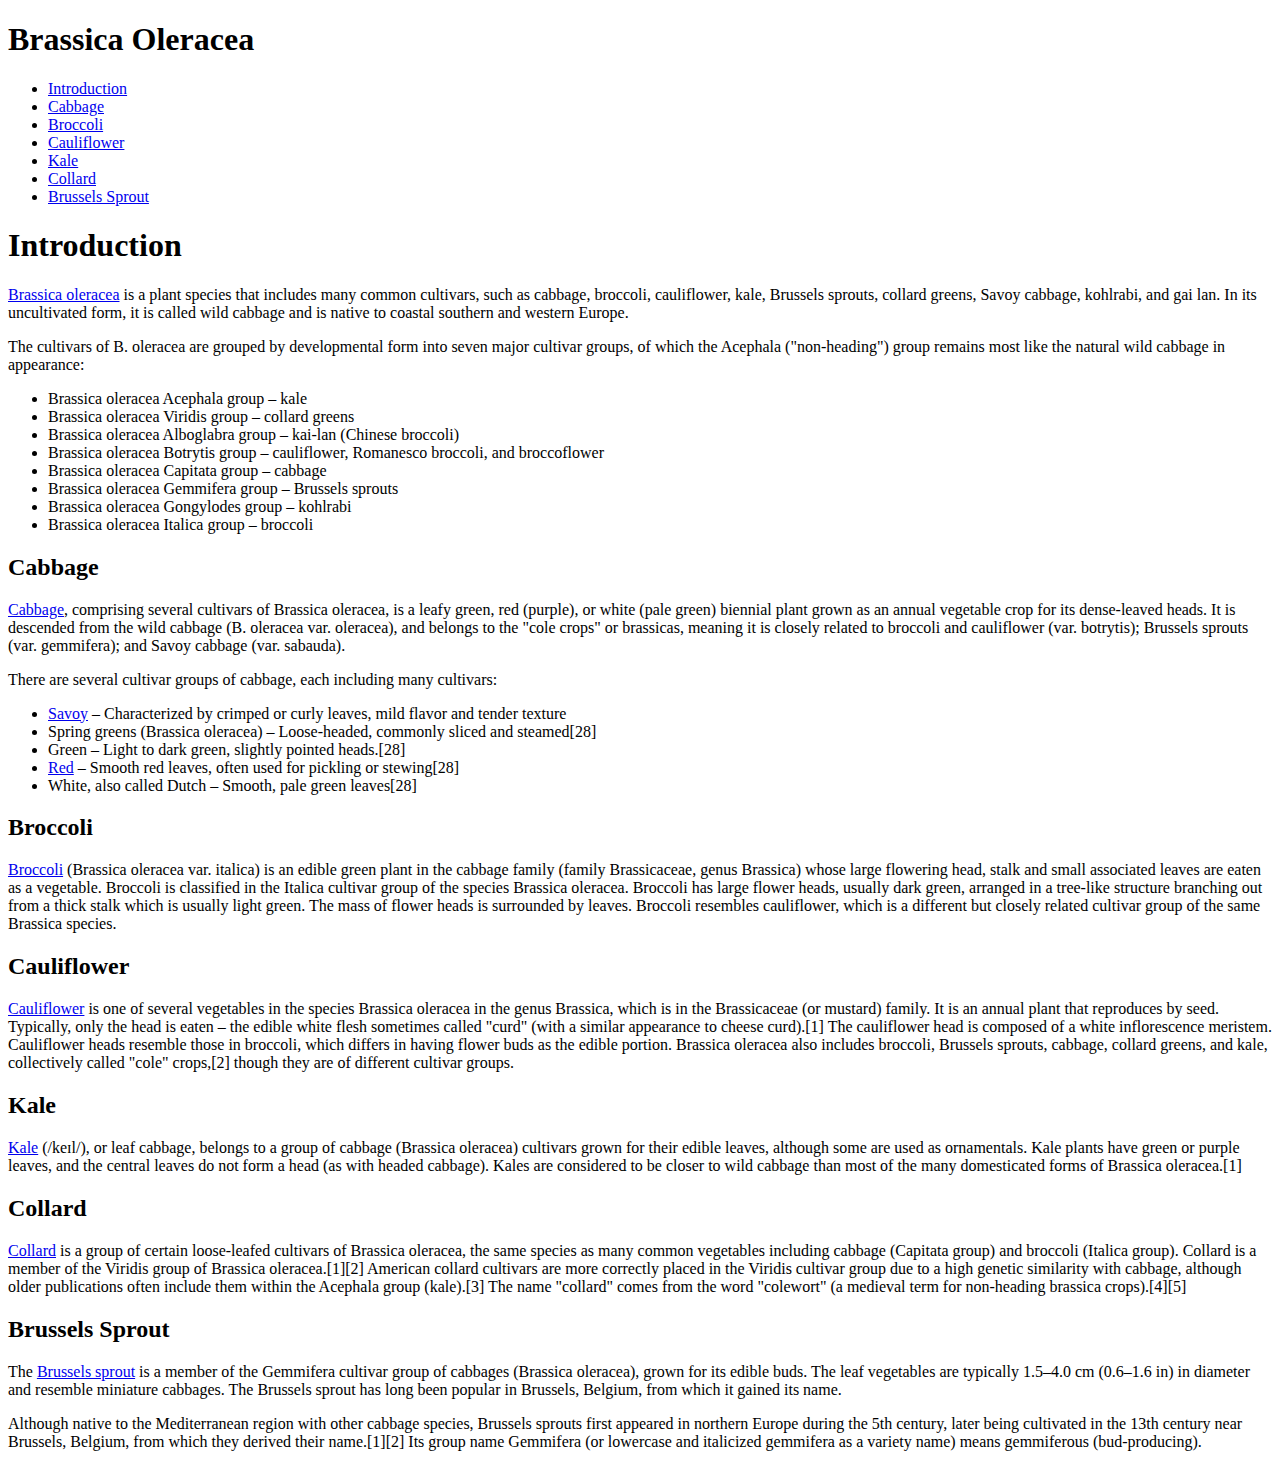
==== oleracea.html @ af7c7647 "text" ====
<!DOCTYPE html>
<html lang="en">
  <head>
    <meta charset="UTF-8" />
    <link rel="stylesheet" href="styles.css">
    <meta name="viewport" content="width=device-width, initial-scale=1.0" />
  </head>
  <body>
    <nav id="navbar">
      <header>
        <h1>Brassica Oleracea</h1>
      </header>
      <ul>
        <li><a href="#introduction" class="nav-link">Introduction</a></li>
        <li><a href="#cabbage" class="nav-link">Cabbage</a></li>
        <li><a href="#broccoli" class="nav-link">Broccoli</a></li>
        <li><a href="#cauliflower" class="nav-link">Cauliflower</a></li>
        <li><a href="#kale" class="nav-link">Kale</a></li>
        <li><a href="#collard" class="nav-link">Collard</a></li>
        <li><a href="#brussels_sprout" class="nav-link">Brussels Sprout</a></li>
      </ul>
    </nav>
    <main id="main-doc">
      <section class="main-section" id="introduction">
        <header>
          <h1>Introduction</h1>
        </header>
        <p><a href="https://en.wikipedia.org/wiki/Brassica_oleracea" target="_blank">Brassica oleracea</a> is a plant species that includes many common cultivars, such as cabbage, broccoli, cauliflower, kale, Brussels sprouts, collard greens, Savoy cabbage, kohlrabi, and gai lan. In its uncultivated form, it is called wild cabbage and is native to coastal southern and western Europe.</p>
        <p>The cultivars of B. oleracea are grouped by developmental form into seven major cultivar groups, of which the Acephala ("non-heading") group remains most like the natural wild cabbage in appearance:</p>
        <ul>
          <li>Brassica oleracea Acephala group – kale</li>
          <li>Brassica oleracea Viridis group – collard greens</li>
          <li>Brassica oleracea Alboglabra group – kai-lan (Chinese broccoli)</li>
          <li>Brassica oleracea Botrytis group – cauliflower, Romanesco broccoli, and broccoflower</li>
          <li>Brassica oleracea Capitata group – cabbage</li>
          <li>Brassica oleracea Gemmifera group – Brussels sprouts</li>
          <li>Brassica oleracea Gongylodes group – kohlrabi</li>
          <li>Brassica oleracea Italica group – broccoli</li>
        </ul>
      </section>
      <section class="main-section" id="cabbage">
        <header>
          <h2>Cabbage</h2>
        </header>
        <p><a href="https://en.wikipedia.org/wiki/Cabbage">Cabbage</a>, comprising several cultivars of Brassica oleracea, is a leafy green, red (purple), or white (pale green) biennial plant grown as an annual vegetable crop for its dense-leaved heads. It is descended from the wild cabbage (B. oleracea var. oleracea), and belongs to the "cole crops" or brassicas, meaning it is closely related to broccoli and cauliflower (var. botrytis); Brussels sprouts (var. gemmifera); and Savoy cabbage (var. sabauda).</p>
        <p>There are several cultivar groups of cabbage, each including many cultivars:</p>
        <ul>
          <li><a href="https://en.wikipedia.org/wiki/Savoy_cabbage">Savoy</a> – Characterized by crimped or curly leaves, mild flavor and tender texture</li>
          <li>Spring greens (Brassica oleracea) – Loose-headed, commonly sliced and steamed[28]</li>
          <li>Green – Light to dark green, slightly pointed heads.[28]</li>
          <li><a href="https://en.wikipedia.org/wiki/Red_cabbage">Red</a> – Smooth red leaves, often used for pickling or stewing[28]</li>
          <li>White, also called Dutch – Smooth, pale green leaves[28]</li>
        </ul>
      </section>
      <section class="main-section" id="broccoli">
        <header>
          <h2>Broccoli</h2>
        </header>
        <p><a href="https://en.wikipedia.org/wiki/Broccoli">Broccoli</a> (Brassica oleracea var. italica) is an edible green plant in the cabbage family (family Brassicaceae, genus Brassica) whose large flowering head, stalk and small associated leaves are eaten as a vegetable. Broccoli is classified in the Italica cultivar group of the species Brassica oleracea. Broccoli has large flower heads, usually dark green, arranged in a tree-like structure branching out from a thick stalk which is usually light green. The mass of flower heads is surrounded by leaves. Broccoli resembles cauliflower, which is a different but closely related cultivar group of the same Brassica species.</p>
      </section>
      <section class="main-section" id="cauliflower">
        <header>
          <h2>Cauliflower</h2>
        </header>
        <p><a href="https://en.wikipedia.org/wiki/Cauliflower">Cauliflower</a> is one of several vegetables in the species Brassica oleracea in the genus Brassica, which is in the Brassicaceae (or mustard) family. It is an annual plant that reproduces by seed. Typically, only the head is eaten – the edible white flesh sometimes called "curd" (with a similar appearance to cheese curd).[1] The cauliflower head is composed of a white inflorescence meristem. Cauliflower heads resemble those in broccoli, which differs in having flower buds as the edible portion. Brassica oleracea also includes broccoli, Brussels sprouts, cabbage, collard greens, and kale, collectively called "cole" crops,[2] though they are of different cultivar groups.</p>
      </section>
      <section class="main-section" id="kale">
        <header>
          <h2>Kale</h2>
        </header>
        <p><a href="https://en.wikipedia.org/wiki/Kale">Kale</a> (/keɪl/), or leaf cabbage, belongs to a group of cabbage (Brassica oleracea) cultivars grown for their edible leaves, although some are used as ornamentals. Kale plants have green or purple leaves, and the central leaves do not form a head (as with headed cabbage). Kales are considered to be closer to wild cabbage than most of the many domesticated forms of Brassica oleracea.[1]</p>
      </section>
      <section class="main-section" id="collard">
        <header>
          <h2>Collard</h2>
        </header>
        <p><a href="https://en.wikipedia.org/wiki/Collard_(plant)">Collard</a> is a group of certain loose-leafed cultivars of Brassica oleracea, the same species as many common vegetables including cabbage (Capitata group) and broccoli (Italica group). Collard is a member of the Viridis group of Brassica oleracea.[1][2] American collard cultivars are more correctly placed in the Viridis cultivar group due to a high genetic similarity with cabbage, although older publications often include them within the Acephala group (kale).[3] The name "collard" comes from the word "colewort" (a medieval term for non-heading brassica crops).[4][5]</p>
      </section>
      <section class="main-section" id="brussels_sprout">
        <header>
          <h2>Brussels Sprout</h2>
        </header>
        <p>The <a href="https://en.wikipedia.org/wiki/Brussels_sprout">Brussels sprout</a> is a member of the Gemmifera cultivar group of cabbages (Brassica oleracea), grown for its edible buds. The leaf vegetables are typically 1.5–4.0 cm (0.6–1.6 in) in diameter and resemble miniature cabbages. The Brussels sprout has long been popular in Brussels, Belgium, from which it gained its name.</p>
        <p>Although native to the Mediterranean region with other cabbage species, Brussels sprouts first appeared in northern Europe during the 5th century, later being cultivated in the 13th century near Brussels, Belgium, from which they derived their name.[1][2] Its group name Gemmifera (or lowercase and italicized gemmifera as a variety name) means gemmiferous (bud-producing).</p>
        <code></code>
        <code></code>
        <code></code>
        <code></code>
        <code></code>
      </section>
    </main>
  </body>
</html>
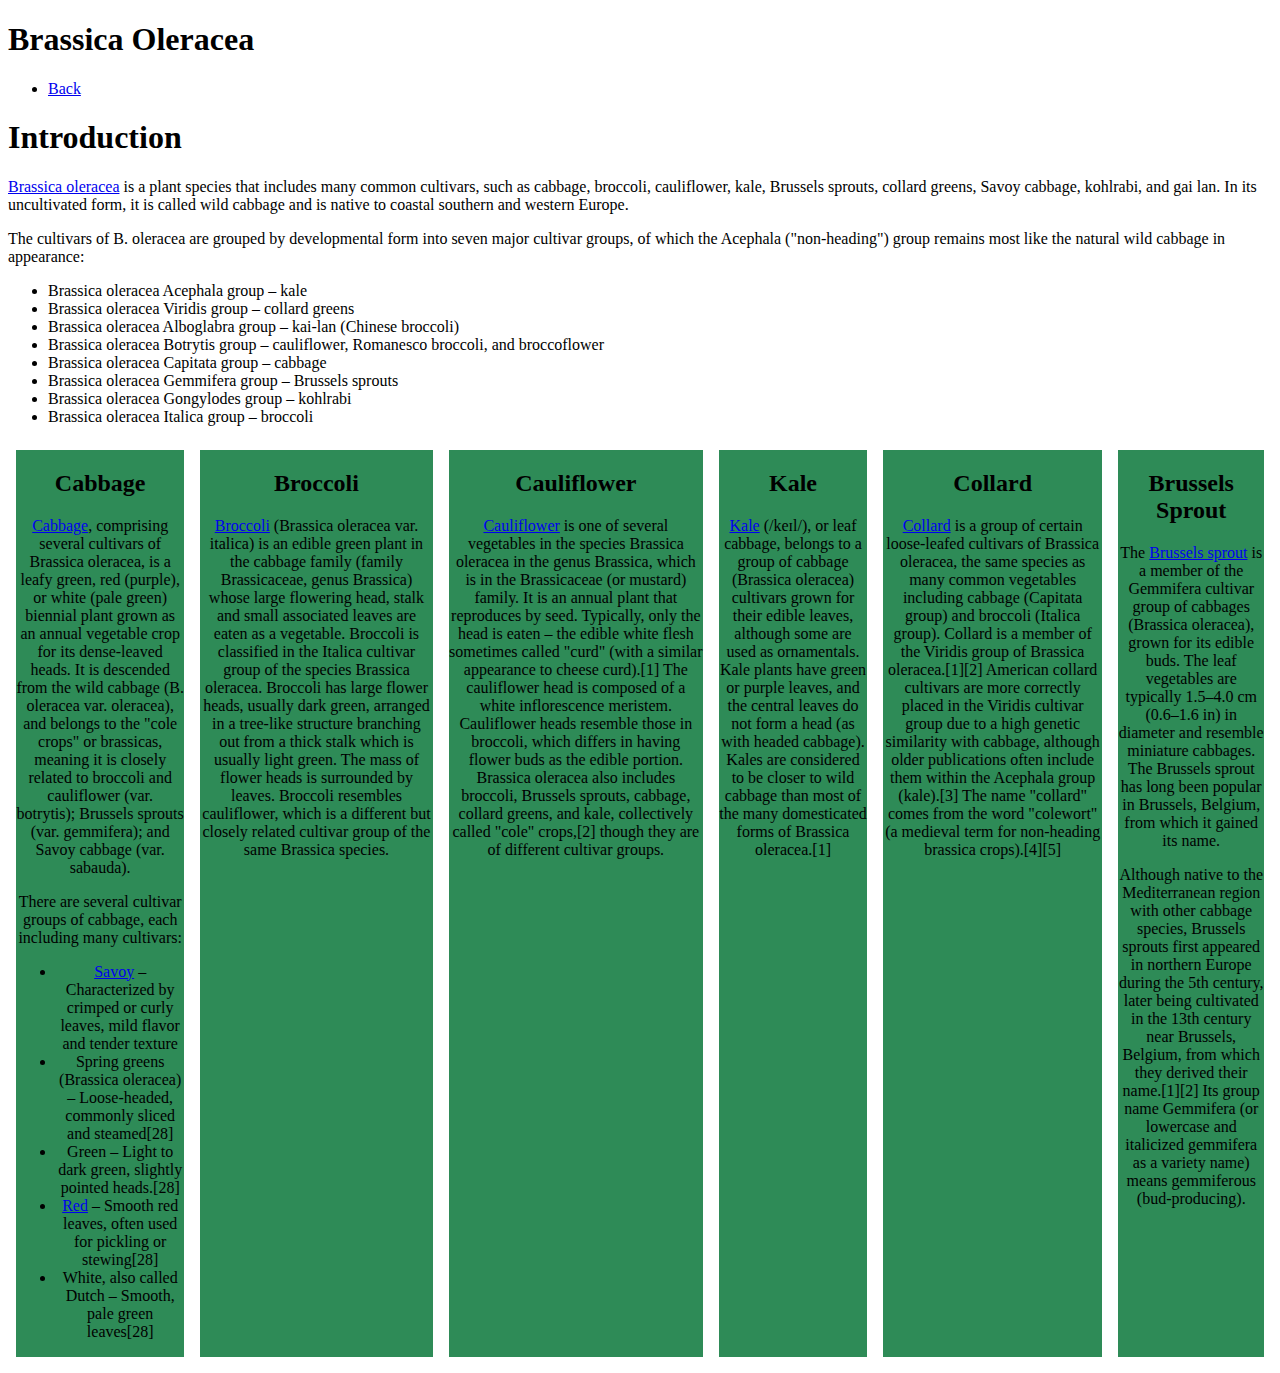
==== commit 79de5954: "backlink" ====
--- a/oleracea.html
+++ b/oleracea.html
@@ -11,17 +11,11 @@
         <h1>Brassica Oleracea</h1>
       </header>
       <ul>
-        <li><a href="#introduction" class="nav-link">Introduction</a></li>
-        <li><a href="#cabbage" class="nav-link">Cabbage</a></li>
-        <li><a href="#broccoli" class="nav-link">Broccoli</a></li>
-        <li><a href="#cauliflower" class="nav-link">Cauliflower</a></li>
-        <li><a href="#kale" class="nav-link">Kale</a></li>
-        <li><a href="#collard" class="nav-link">Collard</a></li>
-        <li><a href="#brussels_sprout" class="nav-link">Brussels Sprout</a></li>
+        <li><a href="index.html">Back</a></li>
       </ul>
     </nav>
     <main id="main-doc">
-      <section class="main-section" id="introduction">
+      <section id="introduction">
         <header>
           <h1>Introduction</h1>
         </header>
@@ -38,56 +32,53 @@
           <li>Brassica oleracea Italica group – broccoli</li>
         </ul>
       </section>
-      <section class="main-section" id="cabbage">
-        <header>
-          <h2>Cabbage</h2>
-        </header>
-        <p><a href="https://en.wikipedia.org/wiki/Cabbage">Cabbage</a>, comprising several cultivars of Brassica oleracea, is a leafy green, red (purple), or white (pale green) biennial plant grown as an annual vegetable crop for its dense-leaved heads. It is descended from the wild cabbage (B. oleracea var. oleracea), and belongs to the "cole crops" or brassicas, meaning it is closely related to broccoli and cauliflower (var. botrytis); Brussels sprouts (var. gemmifera); and Savoy cabbage (var. sabauda).</p>
-        <p>There are several cultivar groups of cabbage, each including many cultivars:</p>
-        <ul>
-          <li><a href="https://en.wikipedia.org/wiki/Savoy_cabbage">Savoy</a> – Characterized by crimped or curly leaves, mild flavor and tender texture</li>
-          <li>Spring greens (Brassica oleracea) – Loose-headed, commonly sliced and steamed[28]</li>
-          <li>Green – Light to dark green, slightly pointed heads.[28]</li>
-          <li><a href="https://en.wikipedia.org/wiki/Red_cabbage">Red</a> – Smooth red leaves, often used for pickling or stewing[28]</li>
-          <li>White, also called Dutch – Smooth, pale green leaves[28]</li>
-        </ul>
-      </section>
-      <section class="main-section" id="broccoli">
-        <header>
-          <h2>Broccoli</h2>
-        </header>
-        <p><a href="https://en.wikipedia.org/wiki/Broccoli">Broccoli</a> (Brassica oleracea var. italica) is an edible green plant in the cabbage family (family Brassicaceae, genus Brassica) whose large flowering head, stalk and small associated leaves are eaten as a vegetable. Broccoli is classified in the Italica cultivar group of the species Brassica oleracea. Broccoli has large flower heads, usually dark green, arranged in a tree-like structure branching out from a thick stalk which is usually light green. The mass of flower heads is surrounded by leaves. Broccoli resembles cauliflower, which is a different but closely related cultivar group of the same Brassica species.</p>
-      </section>
-      <section class="main-section" id="cauliflower">
-        <header>
-          <h2>Cauliflower</h2>
-        </header>
-        <p><a href="https://en.wikipedia.org/wiki/Cauliflower">Cauliflower</a> is one of several vegetables in the species Brassica oleracea in the genus Brassica, which is in the Brassicaceae (or mustard) family. It is an annual plant that reproduces by seed. Typically, only the head is eaten – the edible white flesh sometimes called "curd" (with a similar appearance to cheese curd).[1] The cauliflower head is composed of a white inflorescence meristem. Cauliflower heads resemble those in broccoli, which differs in having flower buds as the edible portion. Brassica oleracea also includes broccoli, Brussels sprouts, cabbage, collard greens, and kale, collectively called "cole" crops,[2] though they are of different cultivar groups.</p>
-      </section>
-      <section class="main-section" id="kale">
-        <header>
-          <h2>Kale</h2>
-        </header>
-        <p><a href="https://en.wikipedia.org/wiki/Kale">Kale</a> (/keɪl/), or leaf cabbage, belongs to a group of cabbage (Brassica oleracea) cultivars grown for their edible leaves, although some are used as ornamentals. Kale plants have green or purple leaves, and the central leaves do not form a head (as with headed cabbage). Kales are considered to be closer to wild cabbage than most of the many domesticated forms of Brassica oleracea.[1]</p>
-      </section>
-      <section class="main-section" id="collard">
-        <header>
-          <h2>Collard</h2>
-        </header>
-        <p><a href="https://en.wikipedia.org/wiki/Collard_(plant)">Collard</a> is a group of certain loose-leafed cultivars of Brassica oleracea, the same species as many common vegetables including cabbage (Capitata group) and broccoli (Italica group). Collard is a member of the Viridis group of Brassica oleracea.[1][2] American collard cultivars are more correctly placed in the Viridis cultivar group due to a high genetic similarity with cabbage, although older publications often include them within the Acephala group (kale).[3] The name "collard" comes from the word "colewort" (a medieval term for non-heading brassica crops).[4][5]</p>
-      </section>
-      <section class="main-section" id="brussels_sprout">
-        <header>
-          <h2>Brussels Sprout</h2>
-        </header>
-        <p>The <a href="https://en.wikipedia.org/wiki/Brussels_sprout">Brussels sprout</a> is a member of the Gemmifera cultivar group of cabbages (Brassica oleracea), grown for its edible buds. The leaf vegetables are typically 1.5–4.0 cm (0.6–1.6 in) in diameter and resemble miniature cabbages. The Brussels sprout has long been popular in Brussels, Belgium, from which it gained its name.</p>
-        <p>Although native to the Mediterranean region with other cabbage species, Brussels sprouts first appeared in northern Europe during the 5th century, later being cultivated in the 13th century near Brussels, Belgium, from which they derived their name.[1][2] Its group name Gemmifera (or lowercase and italicized gemmifera as a variety name) means gemmiferous (bud-producing).</p>
-        <code></code>
-        <code></code>
-        <code></code>
-        <code></code>
-        <code></code>
-      </section>
+      <div id="oleraceas">
+        <section class="main-section" id="cabbage">
+            <header>
+            <h2>Cabbage</h2>
+            </header>
+            <p><a href="cabbage.html">Cabbage</a>, comprising several cultivars of Brassica oleracea, is a leafy green, red (purple), or white (pale green) biennial plant grown as an annual vegetable crop for its dense-leaved heads. It is descended from the wild cabbage (B. oleracea var. oleracea), and belongs to the "cole crops" or brassicas, meaning it is closely related to broccoli and cauliflower (var. botrytis); Brussels sprouts (var. gemmifera); and Savoy cabbage (var. sabauda).</p>
+            <p>There are several cultivar groups of cabbage, each including many cultivars:</p>
+            <ul>
+            <li><a href="https://en.wikipedia.org/wiki/Savoy_cabbage">Savoy</a> – Characterized by crimped or curly leaves, mild flavor and tender texture</li>
+            <li>Spring greens (Brassica oleracea) – Loose-headed, commonly sliced and steamed[28]</li>
+            <li>Green – Light to dark green, slightly pointed heads.[28]</li>
+            <li><a href="https://en.wikipedia.org/wiki/Red_cabbage">Red</a> – Smooth red leaves, often used for pickling or stewing[28]</li>
+            <li>White, also called Dutch – Smooth, pale green leaves[28]</li>
+            </ul>
+        </section>
+        <section class="main-section" id="broccoli">
+            <header>
+            <h2>Broccoli</h2>
+            </header>
+            <p><a href="broccoli.html">Broccoli</a> (Brassica oleracea var. italica) is an edible green plant in the cabbage family (family Brassicaceae, genus Brassica) whose large flowering head, stalk and small associated leaves are eaten as a vegetable. Broccoli is classified in the Italica cultivar group of the species Brassica oleracea. Broccoli has large flower heads, usually dark green, arranged in a tree-like structure branching out from a thick stalk which is usually light green. The mass of flower heads is surrounded by leaves. Broccoli resembles cauliflower, which is a different but closely related cultivar group of the same Brassica species.</p>
+        </section>
+        <section class="main-section" id="cauliflower">
+            <header>
+            <h2>Cauliflower</h2>
+            </header>
+            <p><a href="cauliflower.html">Cauliflower</a> is one of several vegetables in the species Brassica oleracea in the genus Brassica, which is in the Brassicaceae (or mustard) family. It is an annual plant that reproduces by seed. Typically, only the head is eaten – the edible white flesh sometimes called "curd" (with a similar appearance to cheese curd).[1] The cauliflower head is composed of a white inflorescence meristem. Cauliflower heads resemble those in broccoli, which differs in having flower buds as the edible portion. Brassica oleracea also includes broccoli, Brussels sprouts, cabbage, collard greens, and kale, collectively called "cole" crops,[2] though they are of different cultivar groups.</p>
+        </section>
+        <section class="main-section" id="kale">
+            <header>
+            <h2>Kale</h2>
+            </header>
+            <p><a href="kale.html">Kale</a> (/keɪl/), or leaf cabbage, belongs to a group of cabbage (Brassica oleracea) cultivars grown for their edible leaves, although some are used as ornamentals. Kale plants have green or purple leaves, and the central leaves do not form a head (as with headed cabbage). Kales are considered to be closer to wild cabbage than most of the many domesticated forms of Brassica oleracea.[1]</p>
+        </section>
+        <section class="main-section" id="collard">
+            <header>
+            <h2>Collard</h2>
+            </header>
+            <p><a href="collard.html">Collard</a> is a group of certain loose-leafed cultivars of Brassica oleracea, the same species as many common vegetables including cabbage (Capitata group) and broccoli (Italica group). Collard is a member of the Viridis group of Brassica oleracea.[1][2] American collard cultivars are more correctly placed in the Viridis cultivar group due to a high genetic similarity with cabbage, although older publications often include them within the Acephala group (kale).[3] The name "collard" comes from the word "colewort" (a medieval term for non-heading brassica crops).[4][5]</p>
+        </section>
+        <section class="main-section" id="brussels_sprout">
+            <header>
+            <h2>Brussels Sprout</h2>
+            </header>
+            <p>The <a href="brussles_sprout.html">Brussels sprout</a> is a member of the Gemmifera cultivar group of cabbages (Brassica oleracea), grown for its edible buds. The leaf vegetables are typically 1.5–4.0 cm (0.6–1.6 in) in diameter and resemble miniature cabbages. The Brussels sprout has long been popular in Brussels, Belgium, from which it gained its name.</p>
+            <p>Although native to the Mediterranean region with other cabbage species, Brussels sprouts first appeared in northern Europe during the 5th century, later being cultivated in the 13th century near Brussels, Belgium, from which they derived their name.[1][2] Its group name Gemmifera (or lowercase and italicized gemmifera as a variety name) means gemmiferous (bud-producing).</p>
+        </section>
+      </div>
     </main>
   </body>
 </html>--- a/styles.css
+++ b/styles.css
@@ -0,0 +1,11 @@
+#oleraceas {
+    display: flex;
+    flex-direction: row;
+}
+
+.main-section {
+    max-width: 500px;
+    margin:8px;
+    text-align: center;
+    background-color: seagreen;
+}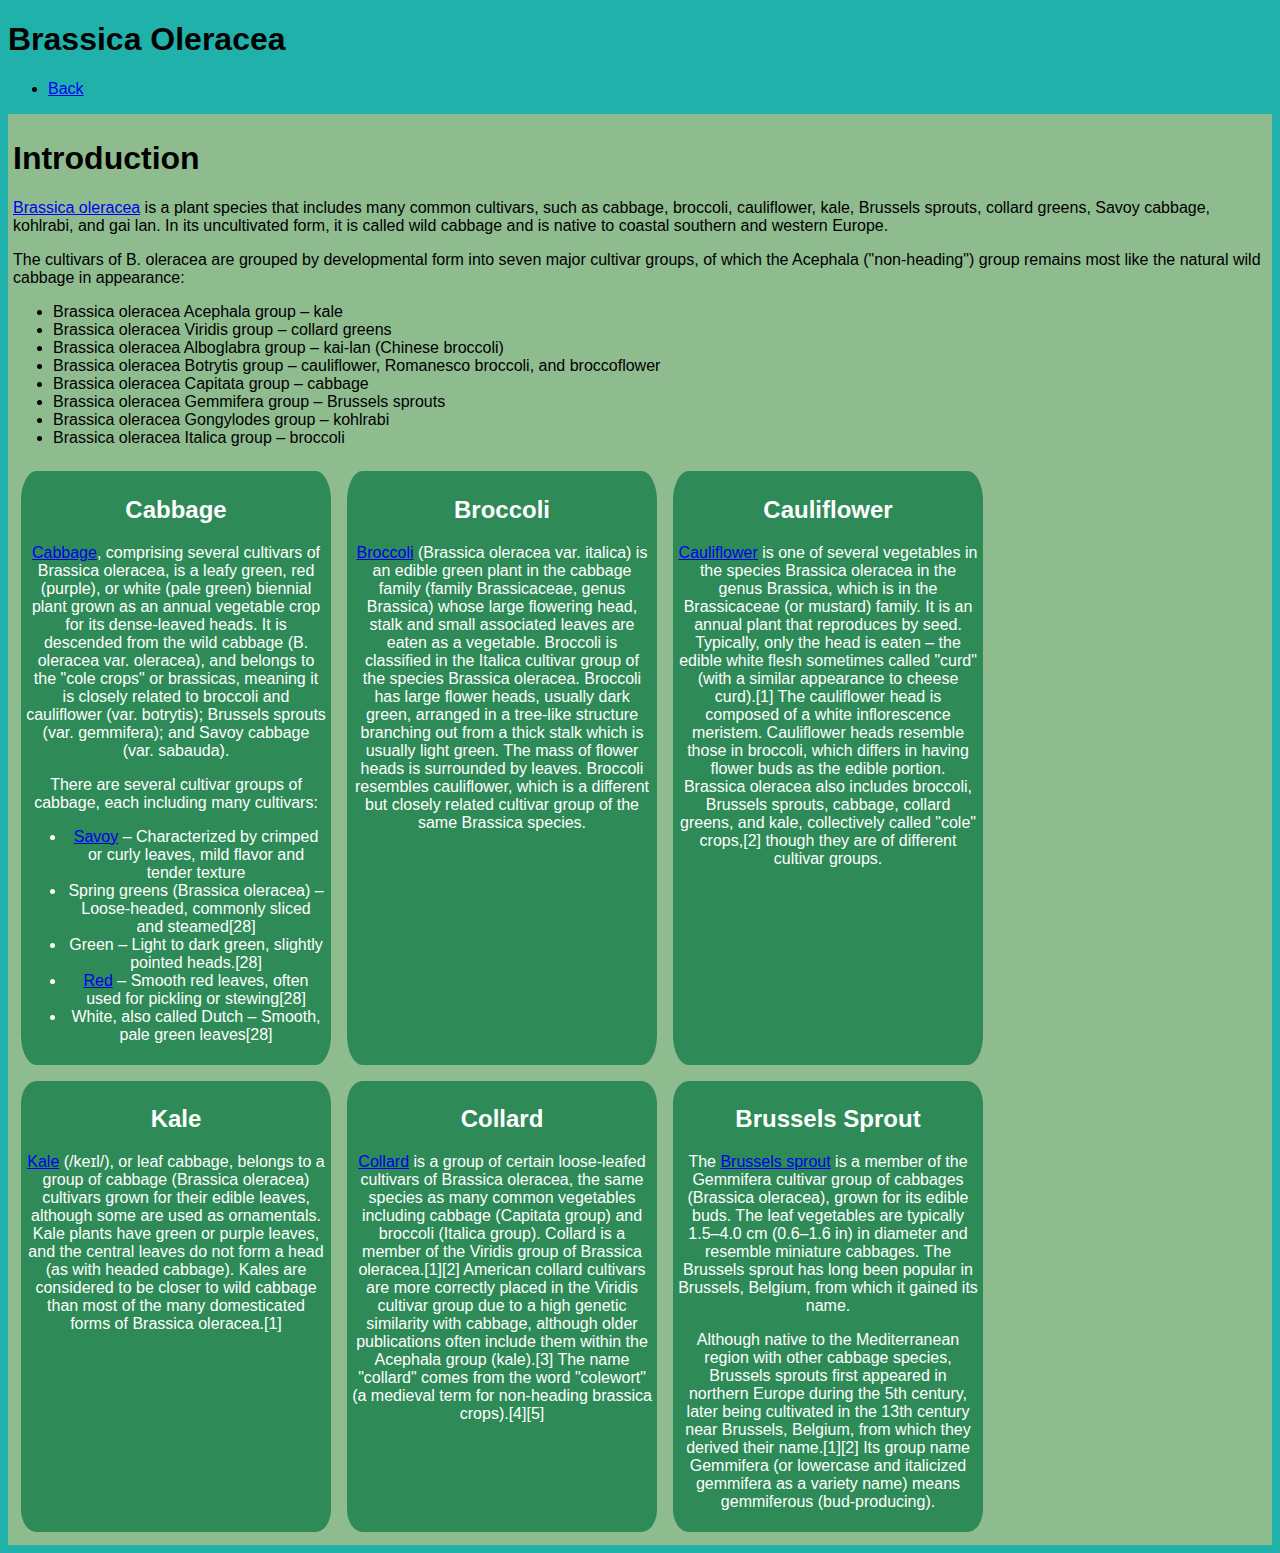
==== commit fa583b2a: "id rename" ====
--- a/oleracea.html
+++ b/oleracea.html
@@ -32,7 +32,7 @@
           <li>Brassica oleracea Italica group – broccoli</li>
         </ul>
       </section>
-      <div id="oleraceas">
+      <div id="buttons">
         <section class="main-section" id="cabbage">
             <header>
             <h2>Cabbage</h2>
--- a/styles.css
+++ b/styles.css
@@ -1,11 +1,25 @@
-#oleraceas {
+body {
+    font-family: sans-serif;
+    background-color: lightseagreen;
+}
+
+main {
+    background-color: darkseagreen;
+    padding: 5px;
+}
+
+#buttons {
     display: flex;
     flex-direction: row;
+    flex-wrap: wrap;
 }
 
 .main-section {
-    max-width: 500px;
+    max-width: 300px;
     margin:8px;
+    padding: 5px;
     text-align: center;
     background-color: seagreen;
+    color: white;
+    border-radius: 5%;
 }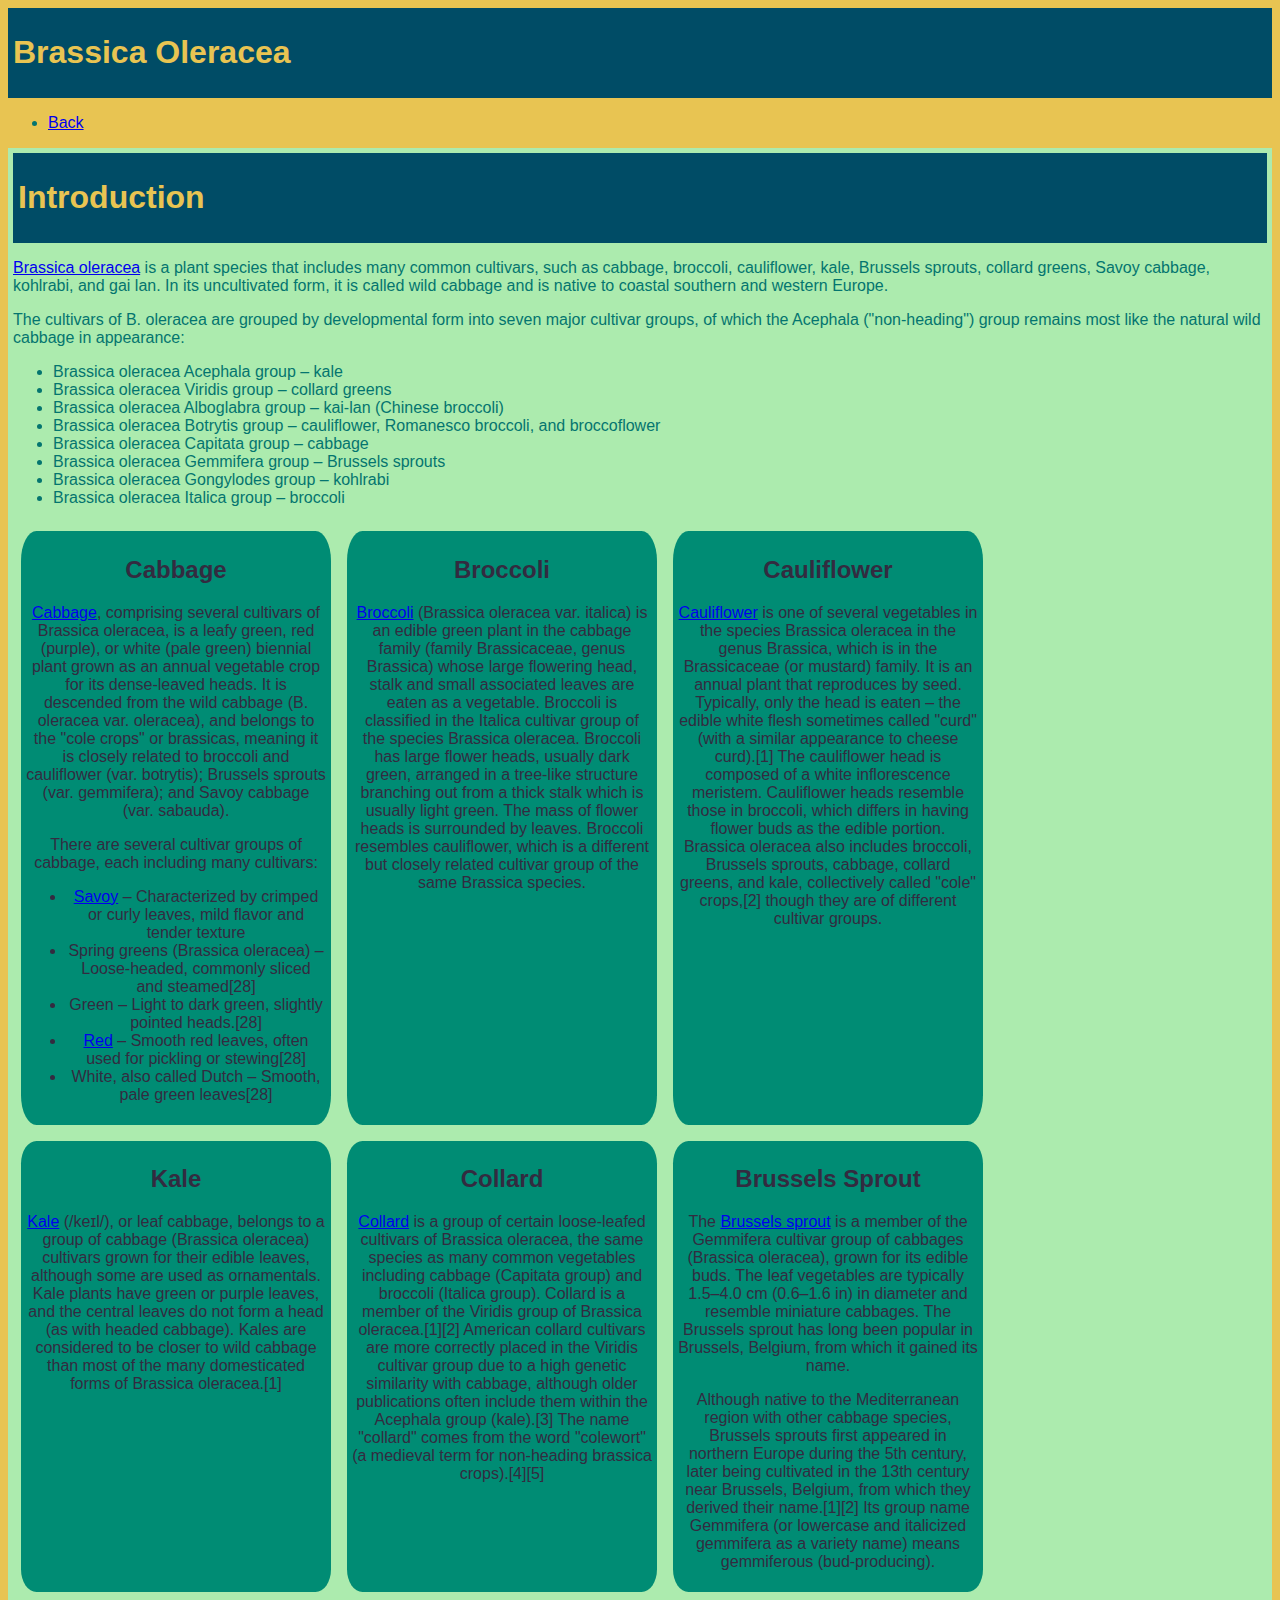
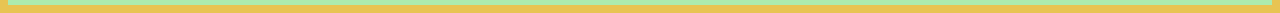
==== commit 17049f89: "removed headers" ====
--- a/oleracea.html
+++ b/oleracea.html
@@ -34,9 +34,7 @@
       </section>
       <div id="buttons">
         <section class="main-section" id="cabbage">
-            <header>
             <h2>Cabbage</h2>
-            </header>
             <p><a href="cabbage.html">Cabbage</a>, comprising several cultivars of Brassica oleracea, is a leafy green, red (purple), or white (pale green) biennial plant grown as an annual vegetable crop for its dense-leaved heads. It is descended from the wild cabbage (B. oleracea var. oleracea), and belongs to the "cole crops" or brassicas, meaning it is closely related to broccoli and cauliflower (var. botrytis); Brussels sprouts (var. gemmifera); and Savoy cabbage (var. sabauda).</p>
             <p>There are several cultivar groups of cabbage, each including many cultivars:</p>
             <ul>
@@ -48,33 +46,23 @@
             </ul>
         </section>
         <section class="main-section" id="broccoli">
-            <header>
             <h2>Broccoli</h2>
-            </header>
             <p><a href="broccoli.html">Broccoli</a> (Brassica oleracea var. italica) is an edible green plant in the cabbage family (family Brassicaceae, genus Brassica) whose large flowering head, stalk and small associated leaves are eaten as a vegetable. Broccoli is classified in the Italica cultivar group of the species Brassica oleracea. Broccoli has large flower heads, usually dark green, arranged in a tree-like structure branching out from a thick stalk which is usually light green. The mass of flower heads is surrounded by leaves. Broccoli resembles cauliflower, which is a different but closely related cultivar group of the same Brassica species.</p>
         </section>
         <section class="main-section" id="cauliflower">
-            <header>
             <h2>Cauliflower</h2>
-            </header>
             <p><a href="cauliflower.html">Cauliflower</a> is one of several vegetables in the species Brassica oleracea in the genus Brassica, which is in the Brassicaceae (or mustard) family. It is an annual plant that reproduces by seed. Typically, only the head is eaten – the edible white flesh sometimes called "curd" (with a similar appearance to cheese curd).[1] The cauliflower head is composed of a white inflorescence meristem. Cauliflower heads resemble those in broccoli, which differs in having flower buds as the edible portion. Brassica oleracea also includes broccoli, Brussels sprouts, cabbage, collard greens, and kale, collectively called "cole" crops,[2] though they are of different cultivar groups.</p>
         </section>
         <section class="main-section" id="kale">
-            <header>
             <h2>Kale</h2>
-            </header>
             <p><a href="kale.html">Kale</a> (/keɪl/), or leaf cabbage, belongs to a group of cabbage (Brassica oleracea) cultivars grown for their edible leaves, although some are used as ornamentals. Kale plants have green or purple leaves, and the central leaves do not form a head (as with headed cabbage). Kales are considered to be closer to wild cabbage than most of the many domesticated forms of Brassica oleracea.[1]</p>
         </section>
         <section class="main-section" id="collard">
-            <header>
             <h2>Collard</h2>
-            </header>
             <p><a href="collard.html">Collard</a> is a group of certain loose-leafed cultivars of Brassica oleracea, the same species as many common vegetables including cabbage (Capitata group) and broccoli (Italica group). Collard is a member of the Viridis group of Brassica oleracea.[1][2] American collard cultivars are more correctly placed in the Viridis cultivar group due to a high genetic similarity with cabbage, although older publications often include them within the Acephala group (kale).[3] The name "collard" comes from the word "colewort" (a medieval term for non-heading brassica crops).[4][5]</p>
         </section>
         <section class="main-section" id="brussels_sprout">
-            <header>
             <h2>Brussels Sprout</h2>
-            </header>
             <p>The <a href="brussles_sprout.html">Brussels sprout</a> is a member of the Gemmifera cultivar group of cabbages (Brassica oleracea), grown for its edible buds. The leaf vegetables are typically 1.5–4.0 cm (0.6–1.6 in) in diameter and resemble miniature cabbages. The Brussels sprout has long been popular in Brussels, Belgium, from which it gained its name.</p>
             <p>Although native to the Mediterranean region with other cabbage species, Brussels sprouts first appeared in northern Europe during the 5th century, later being cultivated in the 13th century near Brussels, Belgium, from which they derived their name.[1][2] Its group name Gemmifera (or lowercase and italicized gemmifera as a variety name) means gemmiferous (bud-producing).</p>
         </section>
--- a/styles.css
+++ b/styles.css
@@ -1,10 +1,17 @@
 body {
     font-family: sans-serif;
-    background-color: lightseagreen;
+    background-color: #e8c452;
+    color: #04756F;
+}
+
+header {
+    background-color: #004C66;
+    color: #e8c452;
+    padding: 5px;
 }
 
 main {
-    background-color: darkseagreen;
+    background-color: #ACEBAE;
     padding: 5px;
 }
 
@@ -19,7 +26,7 @@
     margin:8px;
     padding: 5px;
     text-align: center;
-    background-color: seagreen;
-    color: white;
+    background-color: #008C74;
+    color: #332B40;
     border-radius: 5%;
 }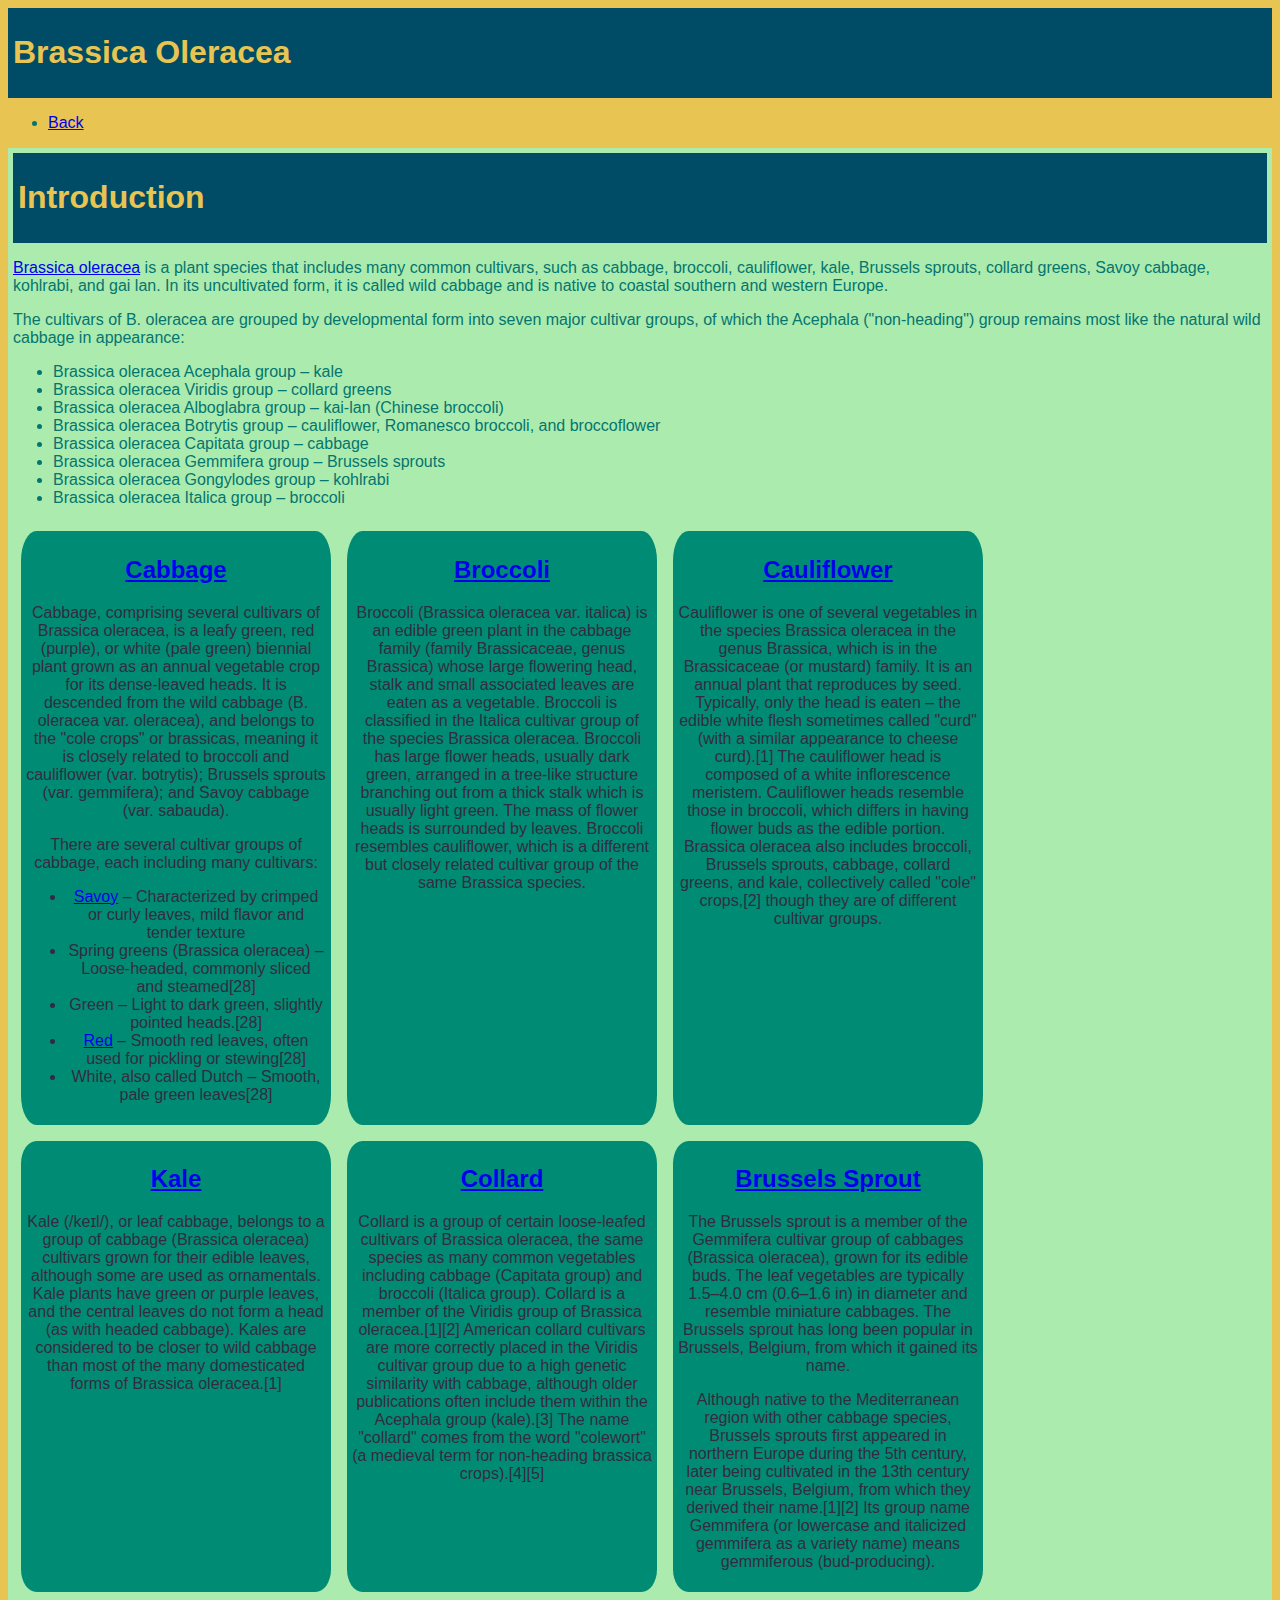
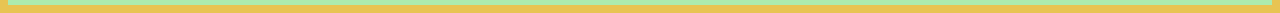
==== commit 55f7202e: "lynx" ====
--- a/oleracea.html
+++ b/oleracea.html
@@ -34,8 +34,8 @@
       </section>
       <div id="buttons">
         <section class="main-section" id="cabbage">
-            <h2>Cabbage</h2>
-            <p><a href="cabbage.html">Cabbage</a>, comprising several cultivars of Brassica oleracea, is a leafy green, red (purple), or white (pale green) biennial plant grown as an annual vegetable crop for its dense-leaved heads. It is descended from the wild cabbage (B. oleracea var. oleracea), and belongs to the "cole crops" or brassicas, meaning it is closely related to broccoli and cauliflower (var. botrytis); Brussels sprouts (var. gemmifera); and Savoy cabbage (var. sabauda).</p>
+            <h2><a href="cabbage.html">Cabbage</a></h2>
+            <p>Cabbage, comprising several cultivars of Brassica oleracea, is a leafy green, red (purple), or white (pale green) biennial plant grown as an annual vegetable crop for its dense-leaved heads. It is descended from the wild cabbage (B. oleracea var. oleracea), and belongs to the "cole crops" or brassicas, meaning it is closely related to broccoli and cauliflower (var. botrytis); Brussels sprouts (var. gemmifera); and Savoy cabbage (var. sabauda).</p>
             <p>There are several cultivar groups of cabbage, each including many cultivars:</p>
             <ul>
             <li><a href="https://en.wikipedia.org/wiki/Savoy_cabbage">Savoy</a> – Characterized by crimped or curly leaves, mild flavor and tender texture</li>
@@ -46,24 +46,24 @@
             </ul>
         </section>
         <section class="main-section" id="broccoli">
-            <h2>Broccoli</h2>
-            <p><a href="broccoli.html">Broccoli</a> (Brassica oleracea var. italica) is an edible green plant in the cabbage family (family Brassicaceae, genus Brassica) whose large flowering head, stalk and small associated leaves are eaten as a vegetable. Broccoli is classified in the Italica cultivar group of the species Brassica oleracea. Broccoli has large flower heads, usually dark green, arranged in a tree-like structure branching out from a thick stalk which is usually light green. The mass of flower heads is surrounded by leaves. Broccoli resembles cauliflower, which is a different but closely related cultivar group of the same Brassica species.</p>
+            <h2><a href="broccoli.html">Broccoli</a></h2>
+            <p>Broccoli (Brassica oleracea var. italica) is an edible green plant in the cabbage family (family Brassicaceae, genus Brassica) whose large flowering head, stalk and small associated leaves are eaten as a vegetable. Broccoli is classified in the Italica cultivar group of the species Brassica oleracea. Broccoli has large flower heads, usually dark green, arranged in a tree-like structure branching out from a thick stalk which is usually light green. The mass of flower heads is surrounded by leaves. Broccoli resembles cauliflower, which is a different but closely related cultivar group of the same Brassica species.</p>
         </section>
         <section class="main-section" id="cauliflower">
-            <h2>Cauliflower</h2>
-            <p><a href="cauliflower.html">Cauliflower</a> is one of several vegetables in the species Brassica oleracea in the genus Brassica, which is in the Brassicaceae (or mustard) family. It is an annual plant that reproduces by seed. Typically, only the head is eaten – the edible white flesh sometimes called "curd" (with a similar appearance to cheese curd).[1] The cauliflower head is composed of a white inflorescence meristem. Cauliflower heads resemble those in broccoli, which differs in having flower buds as the edible portion. Brassica oleracea also includes broccoli, Brussels sprouts, cabbage, collard greens, and kale, collectively called "cole" crops,[2] though they are of different cultivar groups.</p>
+            <h2><a href="cauliflower.html">Cauliflower</a></h2>
+            <p>Cauliflower is one of several vegetables in the species Brassica oleracea in the genus Brassica, which is in the Brassicaceae (or mustard) family. It is an annual plant that reproduces by seed. Typically, only the head is eaten – the edible white flesh sometimes called "curd" (with a similar appearance to cheese curd).[1] The cauliflower head is composed of a white inflorescence meristem. Cauliflower heads resemble those in broccoli, which differs in having flower buds as the edible portion. Brassica oleracea also includes broccoli, Brussels sprouts, cabbage, collard greens, and kale, collectively called "cole" crops,[2] though they are of different cultivar groups.</p>
         </section>
         <section class="main-section" id="kale">
-            <h2>Kale</h2>
-            <p><a href="kale.html">Kale</a> (/keɪl/), or leaf cabbage, belongs to a group of cabbage (Brassica oleracea) cultivars grown for their edible leaves, although some are used as ornamentals. Kale plants have green or purple leaves, and the central leaves do not form a head (as with headed cabbage). Kales are considered to be closer to wild cabbage than most of the many domesticated forms of Brassica oleracea.[1]</p>
+            <h2><a href="kale.html">Kale</a></h2>
+            <p>Kale (/keɪl/), or leaf cabbage, belongs to a group of cabbage (Brassica oleracea) cultivars grown for their edible leaves, although some are used as ornamentals. Kale plants have green or purple leaves, and the central leaves do not form a head (as with headed cabbage). Kales are considered to be closer to wild cabbage than most of the many domesticated forms of Brassica oleracea.[1]</p>
         </section>
         <section class="main-section" id="collard">
-            <h2>Collard</h2>
-            <p><a href="collard.html">Collard</a> is a group of certain loose-leafed cultivars of Brassica oleracea, the same species as many common vegetables including cabbage (Capitata group) and broccoli (Italica group). Collard is a member of the Viridis group of Brassica oleracea.[1][2] American collard cultivars are more correctly placed in the Viridis cultivar group due to a high genetic similarity with cabbage, although older publications often include them within the Acephala group (kale).[3] The name "collard" comes from the word "colewort" (a medieval term for non-heading brassica crops).[4][5]</p>
+            <h2><a href="collard.html">Collard</a></h2>
+            <p>Collard is a group of certain loose-leafed cultivars of Brassica oleracea, the same species as many common vegetables including cabbage (Capitata group) and broccoli (Italica group). Collard is a member of the Viridis group of Brassica oleracea.[1][2] American collard cultivars are more correctly placed in the Viridis cultivar group due to a high genetic similarity with cabbage, although older publications often include them within the Acephala group (kale).[3] The name "collard" comes from the word "colewort" (a medieval term for non-heading brassica crops).[4][5]</p>
         </section>
         <section class="main-section" id="brussels_sprout">
-            <h2>Brussels Sprout</h2>
-            <p>The <a href="brussles_sprout.html">Brussels sprout</a> is a member of the Gemmifera cultivar group of cabbages (Brassica oleracea), grown for its edible buds. The leaf vegetables are typically 1.5–4.0 cm (0.6–1.6 in) in diameter and resemble miniature cabbages. The Brussels sprout has long been popular in Brussels, Belgium, from which it gained its name.</p>
+            <h2><a href="brussles_sprout.html">Brussels Sprout</a></h2>
+            <p>The Brussels sprout is a member of the Gemmifera cultivar group of cabbages (Brassica oleracea), grown for its edible buds. The leaf vegetables are typically 1.5–4.0 cm (0.6–1.6 in) in diameter and resemble miniature cabbages. The Brussels sprout has long been popular in Brussels, Belgium, from which it gained its name.</p>
             <p>Although native to the Mediterranean region with other cabbage species, Brussels sprouts first appeared in northern Europe during the 5th century, later being cultivated in the 13th century near Brussels, Belgium, from which they derived their name.[1][2] Its group name Gemmifera (or lowercase and italicized gemmifera as a variety name) means gemmiferous (bud-producing).</p>
         </section>
       </div>
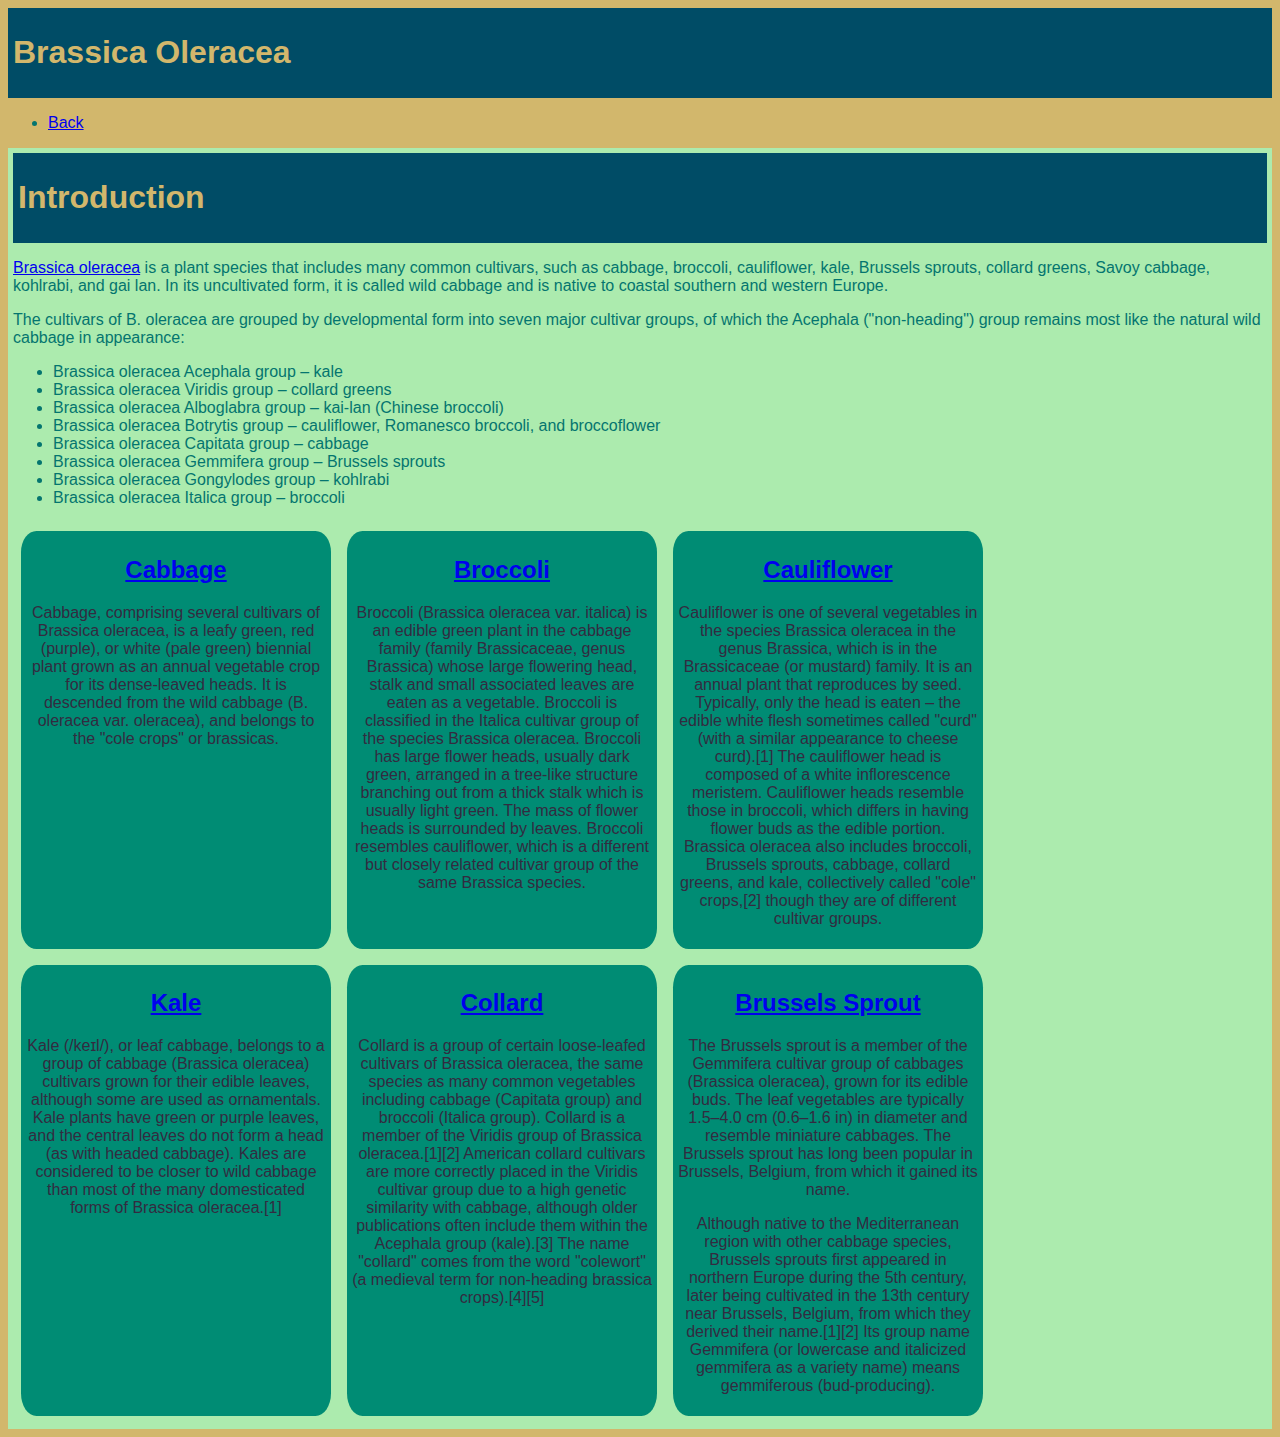
==== commit 0e2caea6: "cabbage trim" ====
--- a/oleracea.html
+++ b/oleracea.html
@@ -35,15 +35,7 @@
       <div id="buttons">
         <section class="main-section" id="cabbage">
             <h2><a href="cabbage.html">Cabbage</a></h2>
-            <p>Cabbage, comprising several cultivars of Brassica oleracea, is a leafy green, red (purple), or white (pale green) biennial plant grown as an annual vegetable crop for its dense-leaved heads. It is descended from the wild cabbage (B. oleracea var. oleracea), and belongs to the "cole crops" or brassicas, meaning it is closely related to broccoli and cauliflower (var. botrytis); Brussels sprouts (var. gemmifera); and Savoy cabbage (var. sabauda).</p>
-            <p>There are several cultivar groups of cabbage, each including many cultivars:</p>
-            <ul>
-            <li><a href="https://en.wikipedia.org/wiki/Savoy_cabbage">Savoy</a> – Characterized by crimped or curly leaves, mild flavor and tender texture</li>
-            <li>Spring greens (Brassica oleracea) – Loose-headed, commonly sliced and steamed[28]</li>
-            <li>Green – Light to dark green, slightly pointed heads.[28]</li>
-            <li><a href="https://en.wikipedia.org/wiki/Red_cabbage">Red</a> – Smooth red leaves, often used for pickling or stewing[28]</li>
-            <li>White, also called Dutch – Smooth, pale green leaves[28]</li>
-            </ul>
+            <p>Cabbage, comprising several cultivars of Brassica oleracea, is a leafy green, red (purple), or white (pale green) biennial plant grown as an annual vegetable crop for its dense-leaved heads. It is descended from the wild cabbage (B. oleracea var. oleracea), and belongs to the "cole crops" or brassicas.</p>
         </section>
         <section class="main-section" id="broccoli">
             <h2><a href="broccoli.html">Broccoli</a></h2>
--- a/styles.css
+++ b/styles.css
@@ -1,12 +1,12 @@
 body {
     font-family: sans-serif;
-    background-color: #e8c452;
+    background-color: #d2b76c;
     color: #04756F;
 }
 
 header {
     background-color: #004C66;
-    color: #e8c452;
+    color: #d2b76c;
     padding: 5px;
 }
 
